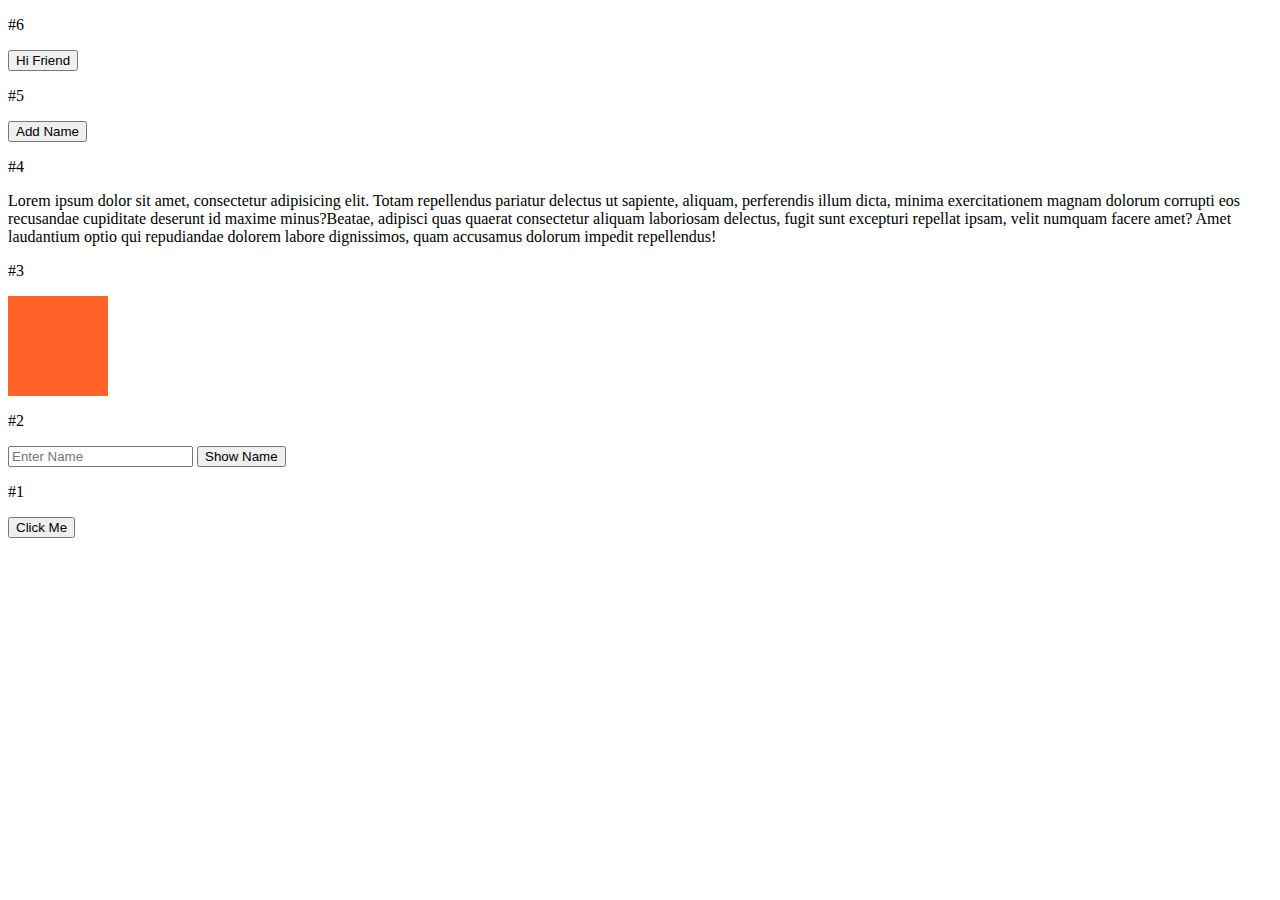
==== DOM/index.html @ 86e22328 "Initial Commit" ====
<!DOCTYPE html>
<html lang="en">
  <head>
    <meta charset="UTF-8" />
    <meta name="viewport" content="width=device-width, initial-scale=1.0" />
    <title>Lab: Manipulating HTML via DOM</title>
    <link rel="stylesheet" href="style.css" />
  </head>
  <body>
    <p>#6</p>
    <input type="button" value="Hi Friend" />
    <ul></ul>
    <p>#5</p>
    <input type="button" id="addNameBtn" value="Add Name" />
    <div id="addNameMsg"></div>
    <p>#4</p>
    <p>
      Lorem ipsum dolor sit amet, consectetur adipisicing elit. Totam
      repellendus pariatur delectus ut sapiente, aliquam, perferendis illum
      dicta, minima exercitationem magnam dolorum corrupti eos recusandae
      cupiditate deserunt id maxime minus?Beatae, adipisci quas quaerat
      consectetur aliquam laboriosam delectus, fugit sunt excepturi repellat
      ipsam, velit numquam facere amet? Amet laudantium optio qui repudiandae
      dolorem labore dignissimos, quam accusamus dolorum impedit repellendus!
    </p>
    <p>#3</p>
    <div class="box"></div>
    <p>#2</p>
    <input id="showNameInput" type="text" placeholder="Enter Name" />
    <input id="showNameBtn" type="button" value="Show Name" />
    <p>#1</p>
    <script src="./app.js"></script>
  </body>
</html>
---- DOM/style.css ----
.box {
    background-color: #ff6328;
    width: 100px;
    height: 100px;
}
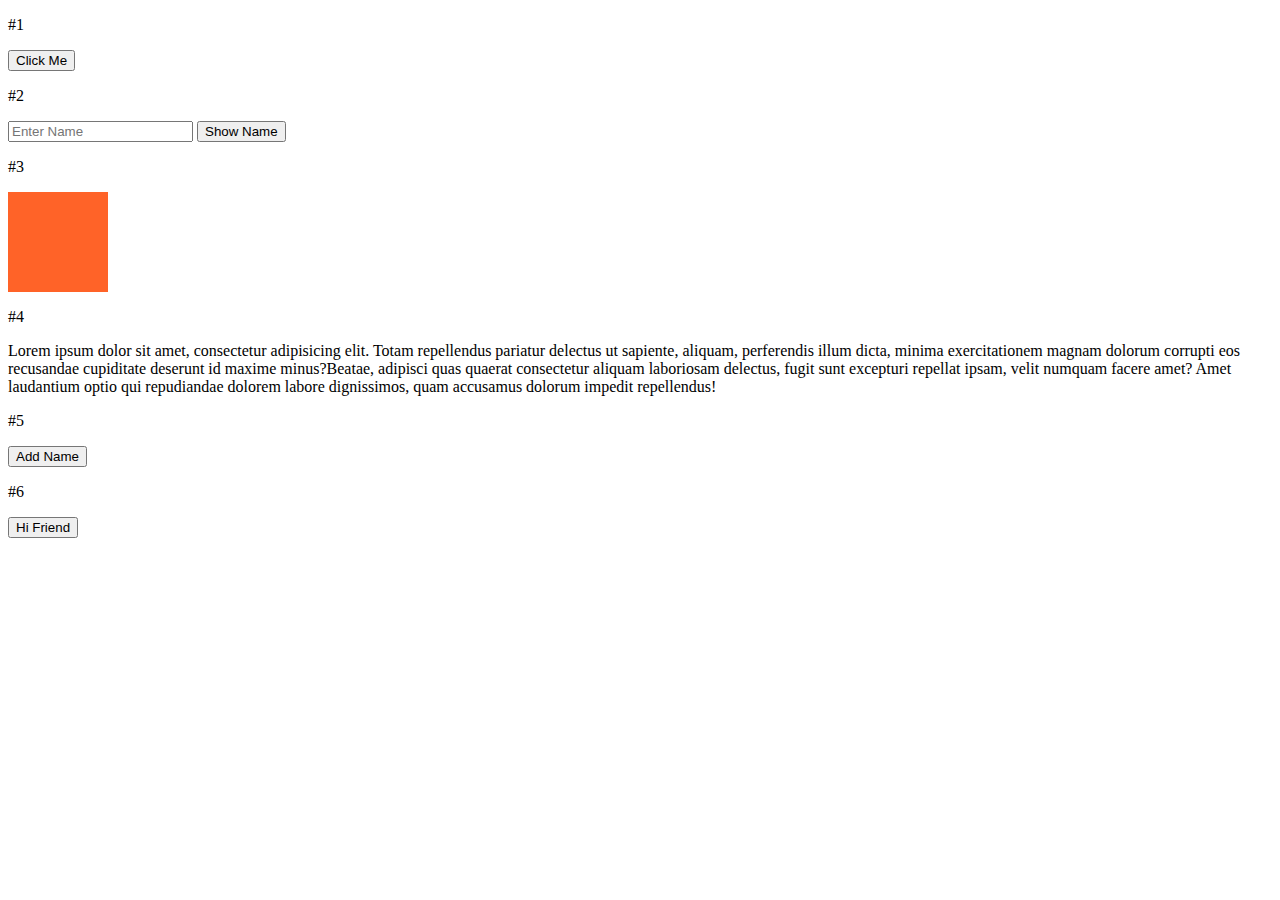
==== commit ad0b5a51: "Added ids to elements + Reformatted files" ====
--- a/DOM/index.html
+++ b/DOM/index.html
@@ -7,13 +7,14 @@
     <link rel="stylesheet" href="style.css" />
   </head>
   <body>
-    <p>#6</p>
-    <input type="button" value="Hi Friend" />
-    <ul></ul>
-    <p>#5</p>
-    <input type="button" id="addNameBtn" value="Add Name" />
-    <div id="addNameMsg"></div>
-    <p>#4</p>
+    <p id="p1">#1</p>
+    <div id="div1"></div>
+    <p id="p2">#2</p>
+    <input id="showNameInput" type="text" placeholder="Enter Name" />
+    <input id="showNameBtn" type="button" value="Show Name" />
+    <p id="p3">#3</p>
+    <div class="box"></div>
+    <p id="p4">#4</p>
     <p>
       Lorem ipsum dolor sit amet, consectetur adipisicing elit. Totam
       repellendus pariatur delectus ut sapiente, aliquam, perferendis illum
@@ -23,12 +24,12 @@
       ipsam, velit numquam facere amet? Amet laudantium optio qui repudiandae
       dolorem labore dignissimos, quam accusamus dolorum impedit repellendus!
     </p>
-    <p>#3</p>
-    <div class="box"></div>
-    <p>#2</p>
-    <input id="showNameInput" type="text" placeholder="Enter Name" />
-    <input id="showNameBtn" type="button" value="Show Name" />
-    <p>#1</p>
+    <p id="p5">#5</p>
+    <input type="button" id="addNameBtn" value="Add Name" />
+    <div id="addNameMsg"></div>
+    <p id="p6">#6</p>
+    <input type="button" value="Hi Friend" />
+    <ul></ul>
     <script src="./app.js"></script>
   </body>
 </html>
